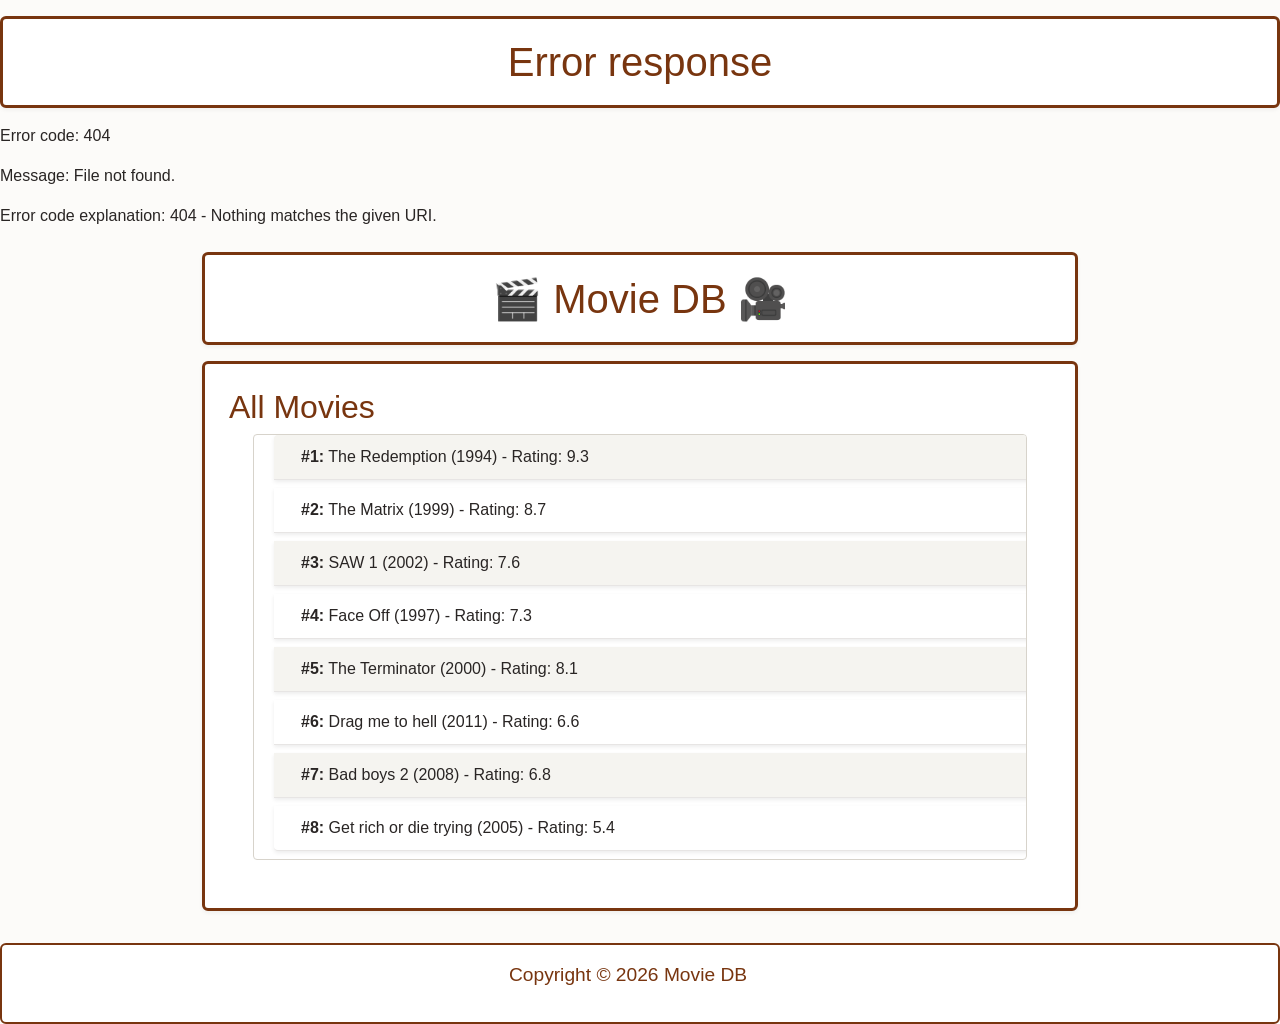
==== index.html @ 80e7356c "add button for high-low rating" ====
<html lang="en">
<head>
    <meta charset="UTF-8">
    <meta name="viewport" content="width=device-width, initial-scale=1.0">
    <title>Movie DB</title>
    <link href="https://cdn.jsdelivr.net/npm/bootstrap@5.3.3/dist/css/bootstrap.min.css" rel="stylesheet">
    <link rel="stylesheet" href="./css/style.css">
</head>

<body>
    <!-- Navbar placeholder -->
    <span id="navbar-placeholder"></span>

    <!-- Main page content -->
<main class="container my-4"> 
    <h1>🎬 Movie DB 🎥</h1>
 
    <!-- Visible Movie List Container -->
    <section id="mList" class="mb-4">
        <h2>All Movies</h2>
        <ol class="list" id="list"></ol>
    </section>

    <!-- Section to display success/error messages -->
    <section id="msg" class="msgBox mb-4" style="display: none;"></section>
</main>
    <!-- Footer -->
    <footer class="text-center py-3">
        <div>
            <p>Copyright &copy; <span id="date"></span> Movie DB</p>
        </div>
    </footer>

    <!-- JavaScript Files -->
    <script src="./js/Movie-list.js"></script>
    <script src="./js/app.js"></script>

    <!-- Navbar Script -->
    <script> 
        fetch('Navbar.html')
            .then(response => response.text()) 
            .then(html => { 
                document.getElementById('navbar-placeholder').innerHTML = html;  
            })
            .catch(error => console.error('Navbar unable to load!', error));
    </script>
    <!-- Bootstrap Script -->
    <script src="https://cdn.jsdelivr.net/npm/bootstrap@5.3.3/dist/js/bootstrap.bundle.min.js"></script>    
</body>          
</html>
---- css/style.css ----
/* CSS Reset */
* {
  margin: 0;
  padding: 0;
  box-sizing: border-box;
}

/* Body Style */
body {
  font-family: 'Segoe UI', Tahoma, Geneva, Verdana, sans-serif;
  background-color: #fcfbf9;
  color: #292524;
}

/* Heading Styles */
h1 {
  margin-top: 1rem;
  margin-bottom: 1rem;
  color: #78350f;
  background-color: #ffffff;
  padding: 1.2rem 0;
  text-align: center;
  border: 3px solid #78350f;
  border-radius: 6px;
  font-size: 2.5rem;
  box-shadow: 0 2px 4px rgba(0, 0, 0, 0.05);
}

h2 {
  margin-bottom: 0.5rem;
  color: #78350f;
}

/* Utility Styles */
.container {
  max-width: 900px;
  margin: 0 auto; 
}

.ml-3 {
  margin-left: 1rem;
}

.mr-3 {
  margin-right: 1rem;
}

input {
  padding: 0.5rem 1rem;
}

/* Base Buttons */
button {
  font-size: 18px;
  border: 2px solid #292524;
  cursor: pointer;
  padding: 0.8rem 1.2rem;
  background-color: #292524;
  color: #ffffff;
  border-radius: 4px;
  transition: background-color 0.2s ease, border-color 0.2s ease;
}

button:hover {
  background-color: #44403c;
  border-color: #d97706;
  color: #ffffff;
}

/* Search sort style */
.search-sort {
  border: 2px solid #d7d3cb;
  background-color: #ffffff;
  padding: 1rem;
  border-radius: 6px;
  box-shadow: 0 2px 4px rgba(0, 0, 0, 0.05);
}
.search-sort h2 {
  margin-left: 1.5rem;
}
.search-sort form {
  margin-left: 1.5rem;
}

/* Movie list styles */
#mList {
  border: 3px solid #78350f;
  background-color: #ffffff;
  padding: 1.5rem;
  border-radius: 6px;
  box-shadow: 0 2px 4px rgba(0, 0, 0, 0.05);
}

ol {
  margin-left: 1.5rem;
  border: 1px solid #d7d3cb;
  margin-bottom: 1.5rem;
  margin-right: 1.5rem;
  border-radius: 4px;
  overflow: hidden;
}

.list {
  margin-top: 0.5rem;
}

.list .row {
  padding: 10px 15px;
  cursor: pointer;
  border-bottom: 1px solid #e7e5e4;
}

.list .row:nth-child(odd) {
  background-color: #f5f4f0;
}
  
.list .row:hover {
  background-color: #fef3c7;
  color: #292524;
}

/* Tab section styles */
.tab {
  margin-top: 1rem;
  overflow: hidden;
  border: 1px solid #d7d3cb;
  border-radius: 6px;
  background-color: #ffffff;
}
.tab button {
  float: left;
  border: none;
  outline: none;
  padding: 1rem 1.2rem;
  transition: 0.2s;
  background-color: transparent;
  color: #57534e;
  font-weight: 600;
  border-radius: 0;
}
.tab button:hover {
  background-color: #f5f4f0;
  color: #292524;
  border: none;
}
.tab button.active {
  background-color: #78350f;
  color: #ffffff;
  border: none;
}

/* Footer styles */
footer {
  margin-top: 2rem;
  border: 2px solid #78350f;
  background-color: #ffffff;
  text-align: right;
  color: #78350f;
  padding: 1.5rem;
  font-size: 1.2rem;
  border-radius: 6px;
}
footer p {
  padding-right: 1.5rem;
}

.msgBox {
  margin-top: 1rem;
  padding: 1rem;
  text-align: center;
  font-size: 1.2rem;
  border-radius: 4px;
  display: none;
}
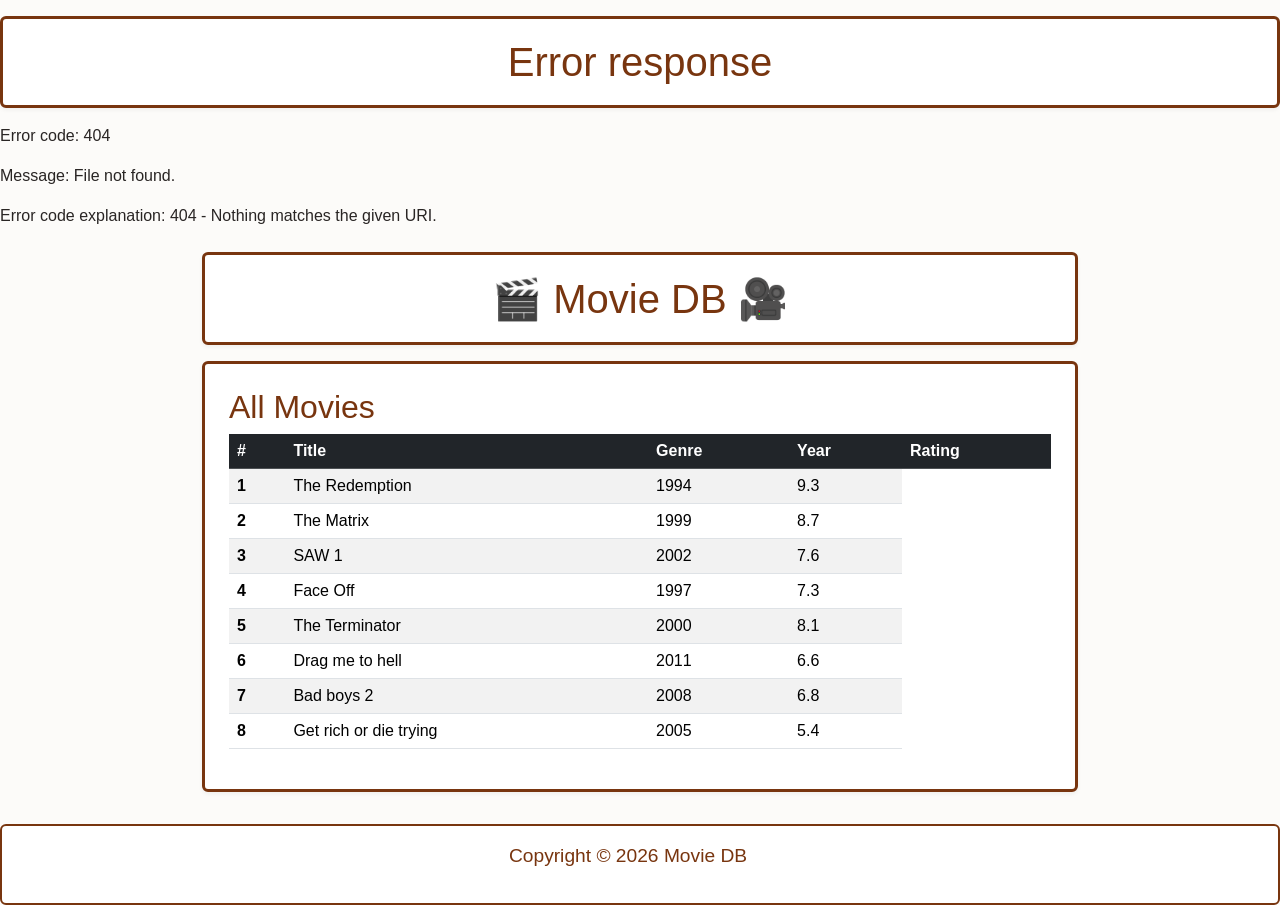
==== commit b5a8a158: "added table to index" ====
--- a/index.html
+++ b/index.html
@@ -15,12 +15,26 @@
 <main class="container my-4"> 
     <h1>🎬 Movie DB 🎥</h1>
  
-    <!-- Visible Movie List Container -->
-    <section id="mList" class="mb-4">
+    <!-- Movie List Container -->
+   <section id="mList" class="mb-4">
         <h2>All Movies</h2>
-        <ol class="list" id="list"></ol>
+        <div class="table-responsive">
+            <table class="table table-striped table-hover align-middle">
+                <thead class="table-dark">
+                    <tr>
+                        <th scope="col">#</th>
+                        <th scope="col">Title</th>
+                        <th scope="col">Genre</th>
+                        <th scope="col">Year</th>
+                        <th scope="col">Rating</th>
+                    </tr>
+                </thead>
+                <tbody id="list">
+                    <!-- JavaScript renders rows here -->
+                </tbody>
+            </table>
+        </div>
     </section>
-
     <!-- Section to display success/error messages -->
     <section id="msg" class="msgBox mb-4" style="display: none;"></section>
 </main>
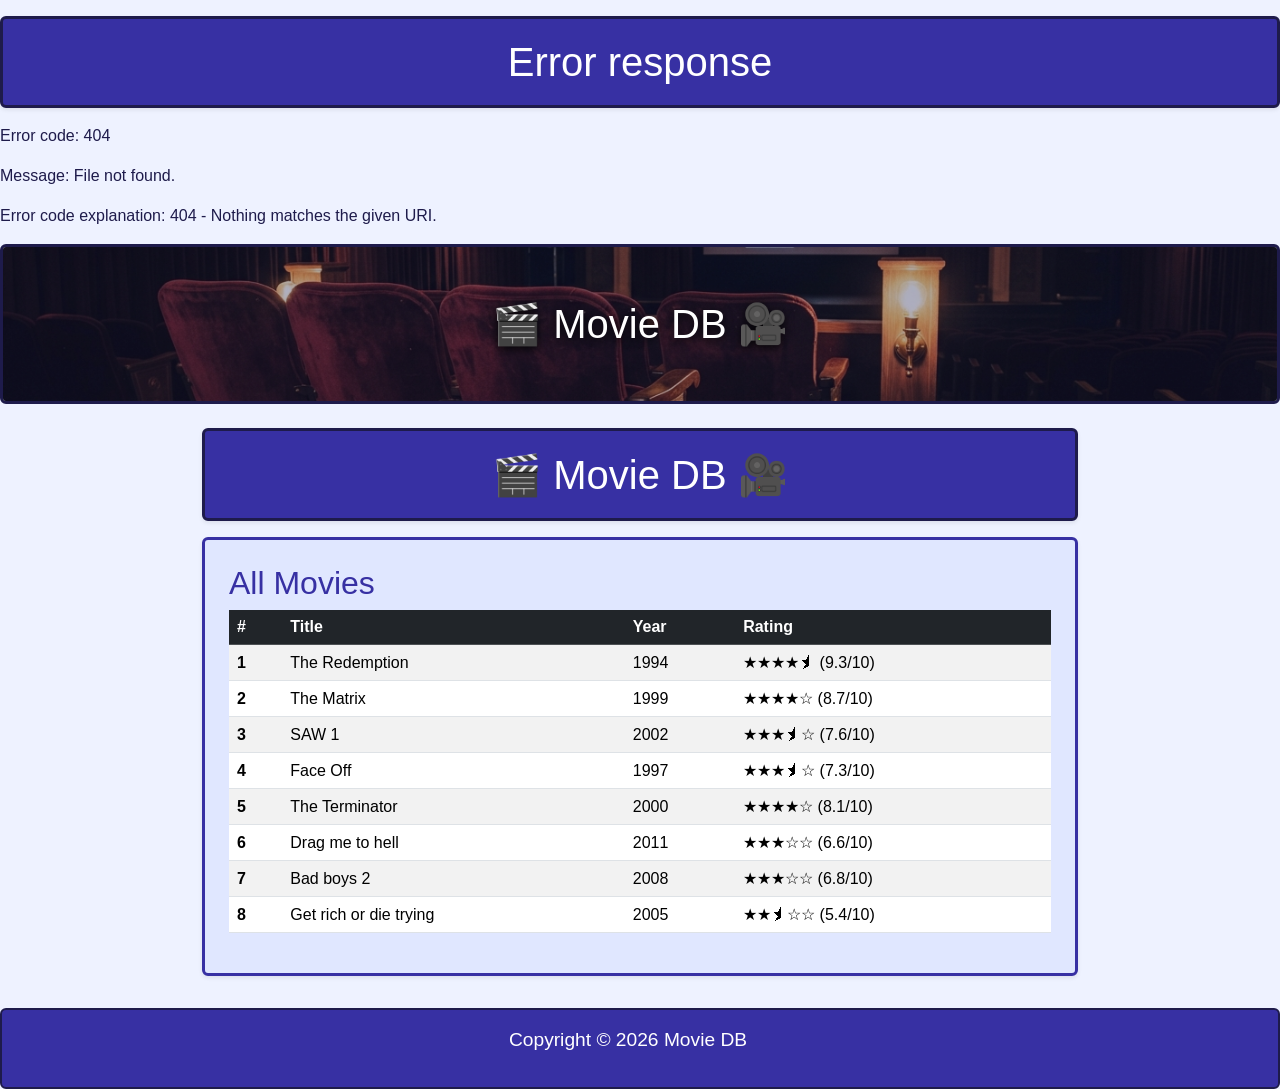
==== commit 61eaa3d3: "Fix header add image" ====
--- a/index.html
+++ b/index.html
@@ -10,6 +10,11 @@
 <body>
     <!-- Navbar placeholder -->
     <span id="navbar-placeholder"></span>
+   <!--Header--> 
+<div class="position-relative overflow-hidden rounded mb-4 cinema-header-wrap">
+    <img src="./images/cinema-header.jpg" alt="Cinema seating and screen" class="w-100 h-100 object-fit-cover position-absolute top-0 start-0">
+    <h1 class="position-relative m-0 cinema-header-title">🎬 Movie DB 🎥</h1>
+</div>    
 
     <!-- Main page content -->
 <main class="container my-4"> 
@@ -24,7 +29,6 @@
                     <tr>
                         <th scope="col">#</th>
                         <th scope="col">Title</th>
-                        <th scope="col">Genre</th>
                         <th scope="col">Year</th>
                         <th scope="col">Rating</th>
                     </tr>
--- a/css/style.css
+++ b/css/style.css
@@ -1,34 +1,62 @@
 /* CSS Reset */
-* {
+*{
   margin: 0;
   padding: 0;
   box-sizing: border-box;
 }
 
+
 /* Body Style */
 body {
   font-family: 'Segoe UI', Tahoma, Geneva, Verdana, sans-serif;
-  background-color: #fcfbf9;
-  color: #292524;
-}
-
+  background-color: #eef2ff;
+  color: #1e1b4b;
+}
 /* Heading Styles */
 h1 {
   margin-top: 1rem;
   margin-bottom: 1rem;
-  color: #78350f;
-  background-color: #ffffff;
+  color: #ffffff;
+  background-color: #3730a3;
   padding: 1.2rem 0;
   text-align: center;
-  border: 3px solid #78350f;
+  border: 3px solid #1e1b4b;
   border-radius: 6px;
   font-size: 2.5rem;
-  box-shadow: 0 2px 4px rgba(0, 0, 0, 0.05);
-}
-
+  box-shadow: 0 2px 4px rgba(0, 0, 0, 0.08);
+}
+/* Cinema Image Behavior */
+.cinema-header-wrap {
+  min-height: 160px;
+  display: flex;
+  align-items: center;
+  justify-content: center;
+  padding: 1.5rem;
+  border: 3px solid #1e1b4b;
+}
+
+/* dark glaze over the photo so white text visible */
+.cinema-header-wrap::after {
+  content: "";
+  position: absolute;
+  inset: 0;
+  background: rgba(30, 27, 75, 0.35);
+  pointer-events: none;
+}
+
+.cinema-header-title {
+  z-index: 1;
+  background-color: transparent !important;
+  border: none !important;
+  box-shadow: none !important;
+  padding: 0 !important;
+  margin: 0 !important;
+  color: #ffffff;
+  text-shadow: 0 2px 10px rgba(0, 0, 0, 0.85);
+}
 h2 {
   margin-bottom: 0.5rem;
-  color: #78350f;
+  color: #3730a3;
 }
 
 /* Utility Styles */
@@ -52,24 +80,23 @@
 /* Base Buttons */
 button {
   font-size: 18px;
-  border: 2px solid #292524;
+  border: 2px solid #9a3412;
   cursor: pointer;
   padding: 0.8rem 1.2rem;
-  background-color: #292524;
+  background-color: #ea580c;
   color: #ffffff;
   border-radius: 4px;
   transition: background-color 0.2s ease, border-color 0.2s ease;
 }
 
 button:hover {
-  background-color: #44403c;
-  border-color: #d97706;
-  color: #ffffff;
-}
-
+  background-color: #c2410c;
+  border-color: #1e1b4b;
+  color: #ffffff;
+}
 /* Search sort style */
 .search-sort {
-  border: 2px solid #d7d3cb;
+  border: 2px solid #818cf8;
   background-color: #ffffff;
   padding: 1rem;
   border-radius: 6px;
@@ -81,19 +108,19 @@
 .search-sort form {
   margin-left: 1.5rem;
 }
-
 /* Movie list styles */
 #mList {
-  border: 3px solid #78350f;
-  background-color: #ffffff;
-  padding: 1.5rem;
-  border-radius: 6px;
-  box-shadow: 0 2px 4px rgba(0, 0, 0, 0.05);
+  border: 3px solid #3730a3;
+  background-color: #e0e7ff;
+  padding: 1.5rem;
+  border-radius: 6px;
+  box-shadow: 0 2px 4px rgba(0, 0, 0, 0.08);
 }
 
 ol {
   margin-left: 1.5rem;
-  border: 1px solid #d7d3cb;
+  border: 2px solid #818cf8;
+  background-color: #675eb7;
   margin-bottom: 1.5rem;
   margin-right: 1.5rem;
   border-radius: 4px;
@@ -107,55 +134,61 @@
 .list .row {
   padding: 10px 15px;
   cursor: pointer;
-  border-bottom: 1px solid #e7e5e4;
+  border-bottom: 1px solid #c7d2fe;
+  color: #1e1b4b;
 }
 
 .list .row:nth-child(odd) {
-  background-color: #f5f4f0;
-}
-  
+  background-color: #eef2ff;
+}
+
+.list .row:nth-child(even) {
+  background-color: #ffffff;
+}
+ 
 .list .row:hover {
-  background-color: #fef3c7;
-  color: #292524;
-}
-
-/* Tab section styles */
+  background-color: #fed7aa;
+  color: #7c2d12;
+}
+
 .tab {
-  margin-top: 1rem;
-  overflow: hidden;
-  border: 1px solid #d7d3cb;
-  border-radius: 6px;
-  background-color: #ffffff;
-}
-.tab button {
-  float: left;
-  border: none;
-  outline: none;
-  padding: 1rem 1.2rem;
-  transition: 0.2s;
-  background-color: transparent;
-  color: #57534e;
+  display: flex;
+  gap: 0.5rem;
+  padding: 0.5rem;
+  background-color: #e0e7ff;
+  border: 2px solid #818cf8;
+  border-radius: 6px;
+}
+
+.tab button.tablinks {
+  float: none;
+  background-color: #ffffff;
+  color: #1e1b4b;
+  border: 2px solid #6366f1;
+  border-radius: 4px;
+  padding: 0.65rem 1rem;
+  font-size: 1rem;
   font-weight: 600;
-  border-radius: 0;
-}
-.tab button:hover {
-  background-color: #f5f4f0;
-  color: #292524;
-  border: none;
-}
-.tab button.active {
-  background-color: #78350f;
-  color: #ffffff;
-  border: none;
-}
-
+}
+
+.tab button.tablinks:hover {
+  background-color: #fed7aa;
+  color: #7c2d12;
+  border-color: #ea580c;
+}
+
+.tab button.tablinks.active {
+  background-color: #3730a3;
+  color: #ffffff;
+  border-color: #1e1b4b;
+}
 /* Footer styles */
 footer {
   margin-top: 2rem;
-  border: 2px solid #78350f;
-  background-color: #ffffff;
+  border: 2px solid #1e1b4b;
+  background-color: #3730a3;
   text-align: right;
-  color: #78350f;
+  color: #ffffff;
   padding: 1.5rem;
   font-size: 1.2rem;
   border-radius: 6px;
@@ -172,3 +205,56 @@
   border-radius: 4px;
   display: none;
 }
+/* Form Cards & Search/Sort Containers */
+.tabcontent,
+.tabcontent.card,
+.search-sort {
+  background-color: #e0e7ff;
+  border: 2px solid #818cf8;
+  border-radius: 6px;
+  padding: 1.5rem;
+  color: #1e1b4b;
+  box-shadow: 0 2px 4px rgba(0, 0, 0, 0.06);
+}
+
+/* Form Labels */
+.tabcontent label,
+.search-sort label {
+  font-weight: 600;
+  color: #1e1b4b;
+  margin-bottom: 0.35rem;
+}
+
+/* Text Inputs, Number Inputs & Select Dropdowns */
+input[type="text"],
+input[type="number"],
+input[type="search"],
+select,
+.form-control,
+.form-select {
+  background-color: #ffffff;
+  color: #1e1b4b;
+  border: 2px solid #818cf8;
+  border-radius: 4px;
+  padding: 0.55rem 0.85rem;
+  transition: border-color 0.2s ease, box-shadow 0.2s ease;
+}
+
+/* Form outline highlight when hovered*/
+input[type="text"]:focus,
+input[type="number"]:focus,
+input[type="search"]:focus,
+select:focus,
+.form-control:focus,
+.form-select:focus {
+  border-color: #ea580c;
+  outline: none;
+  box-shadow: 0 0 0 0.2rem rgba(234, 88, 12, 0.25);
+}
+
+/* Placeholder Text */
+input::placeholder,
+.form-control::placeholder {
+  color: #6366f1;
+  opacity: 0.75;
+}
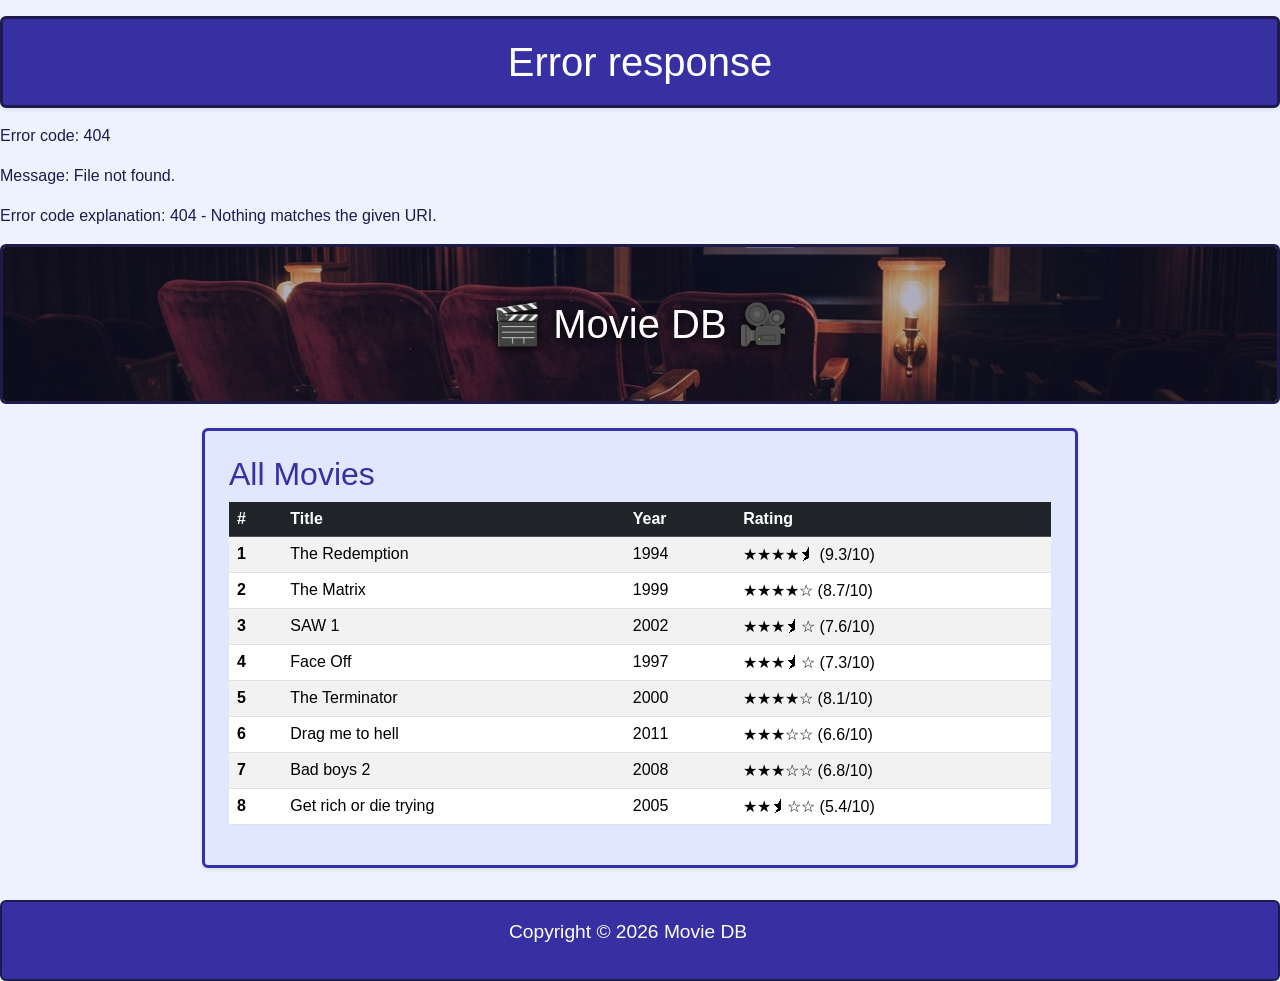
==== commit 93bc197a: "remove duplicate header" ====
--- a/index.html
+++ b/index.html
@@ -16,10 +16,9 @@
     <h1 class="position-relative m-0 cinema-header-title">🎬 Movie DB 🎥</h1>
 </div>    
 
-    <!-- Main page content -->
+<!-- Main page content -->
 <main class="container my-4"> 
-    <h1>🎬 Movie DB 🎥</h1>
- 
+
     <!-- Movie List Container -->
    <section id="mList" class="mb-4">
         <h2>All Movies</h2>
